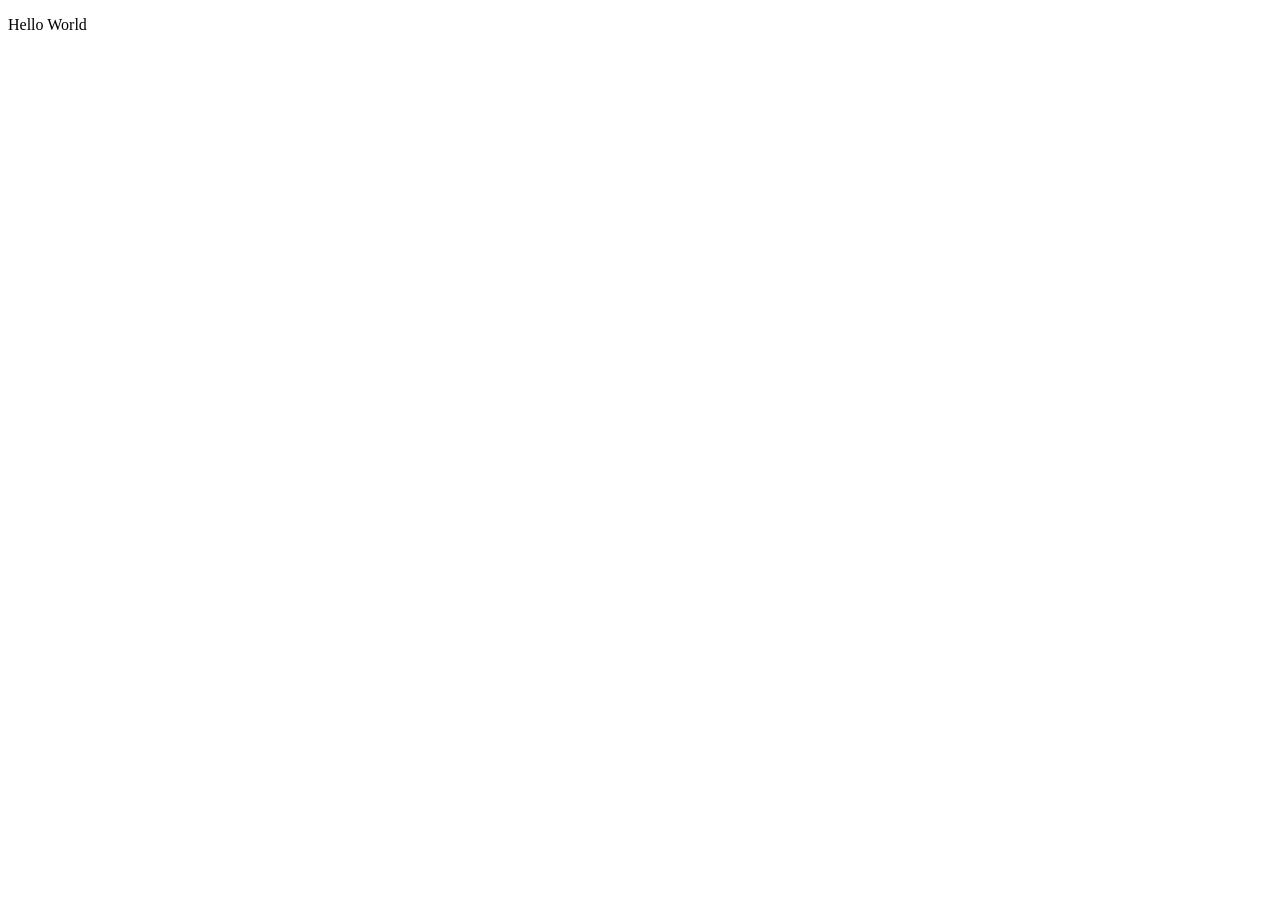
==== src/main/resources/templates/index.html @ cd651db5 "Initial commit" ====
<!DOCTYPE html>
<html lang="en">

<head>
    <meta charset="UTF-8">
    <meta http-equiv="X-UA-Compatible" content="IE=edge">
    <meta name="viewport" content="width=device-width, initial-scale=1.0">
    <link rel="stylesheet" href="style.css">
    <title>Seat Management</title>
</head>
<body>
<p>Hello World</p>
</body>
</html>
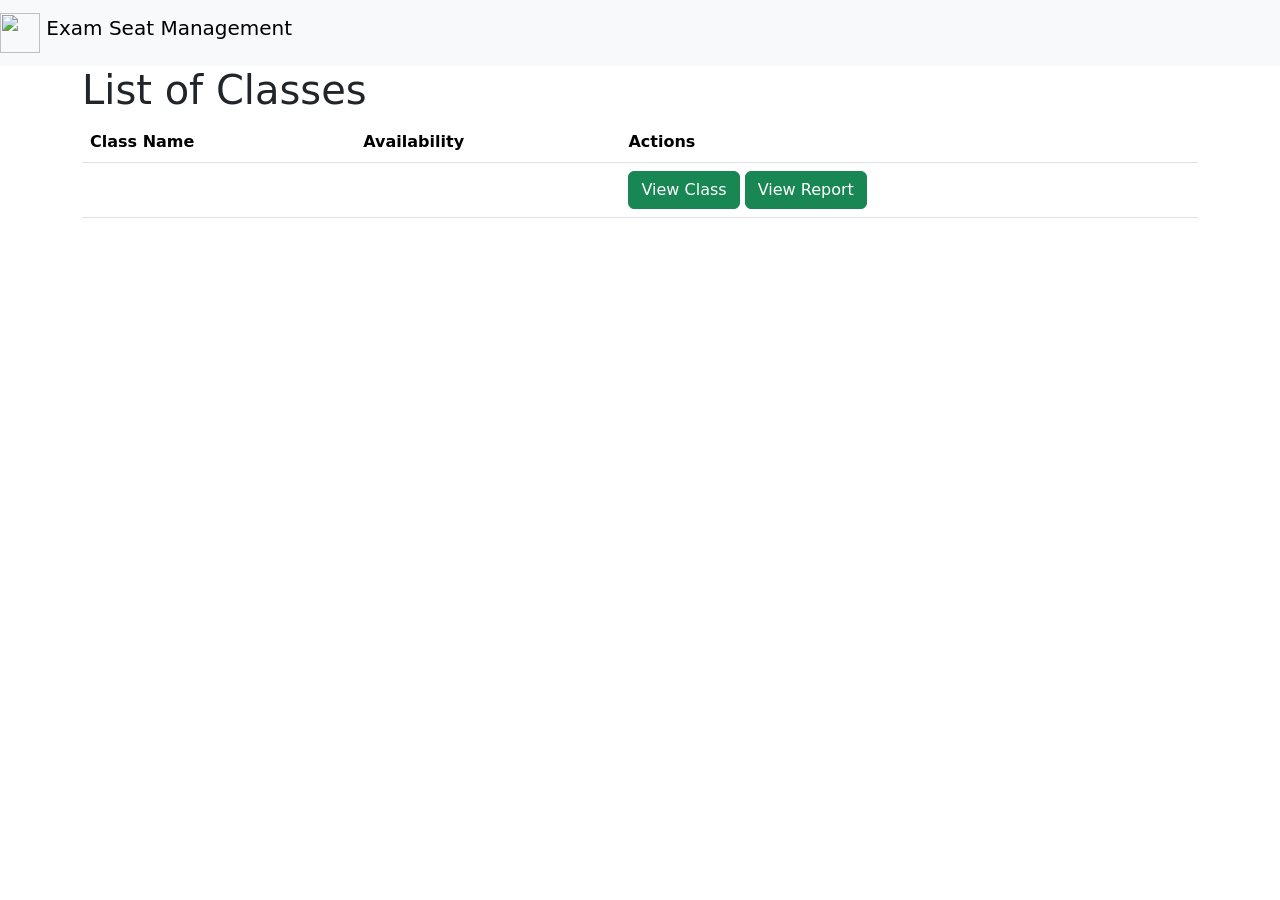
==== commit e816af25: "90% Completed" ====
--- a/src/main/resources/templates/index.html
+++ b/src/main/resources/templates/index.html
@@ -1,14 +1,46 @@
 <!DOCTYPE html>
-<html lang="en">
-
+<html lang="en" xmlns:th="http://www.thymeleaf.org">
 <head>
     <meta charset="UTF-8">
-    <meta http-equiv="X-UA-Compatible" content="IE=edge">
-    <meta name="viewport" content="width=device-width, initial-scale=1.0">
-    <link rel="stylesheet" href="style.css">
+    <link href="https://cdn.jsdelivr.net/npm/bootstrap@5.3.0-alpha1/dist/css/bootstrap.min.css" rel="stylesheet"
+          integrity="sha384-GLhlTQ8iRABdZLl6O3oVMWSktQOp6b7In1Zl3/Jr59b6EGGoI1aFkw7cmDA6j6gD" crossorigin="anonymous">
     <title>Seat Management</title>
 </head>
+
 <body>
-<p>Hello World</p>
+<!-- Image and text -->
+<nav class="navbar navbar-light bg-light">
+    <a class="navbar-brand" href="#">
+        <img src="Exam.png" width="40" height="40" class="d-inline-block align-top" alt="">
+        Exam Seat Management
+    </a>
+</nav>
+<div class="container">
+<h1>List of Classes</h1>
+<table class="table">
+    <thead class="thead-dark">
+    <tr>
+        <th>Class Name</th>
+        <th>Availability</th>
+        <th>Actions</th>
+    </tr>
+    </thead>
+    <tbody>
+    <tr th:each="details : ${classDetails}">
+        <td th:text="${details.className}"></td>
+        <td th:text="${details.availability}"></td>
+        <td>
+            <a type="button" class="btn btn-success"
+               th:href="@{/second/{className}(className = ${details.className})}">View Class
+            </a>
+
+            <a type="button" class="btn btn-success"
+               th:href="@{/third/{className}(className = ${details.className})}">View Report
+            </a>
+        </td>
+    </tr>
+    </tbody>
+</table>
+</div>
 </body>
 </html>
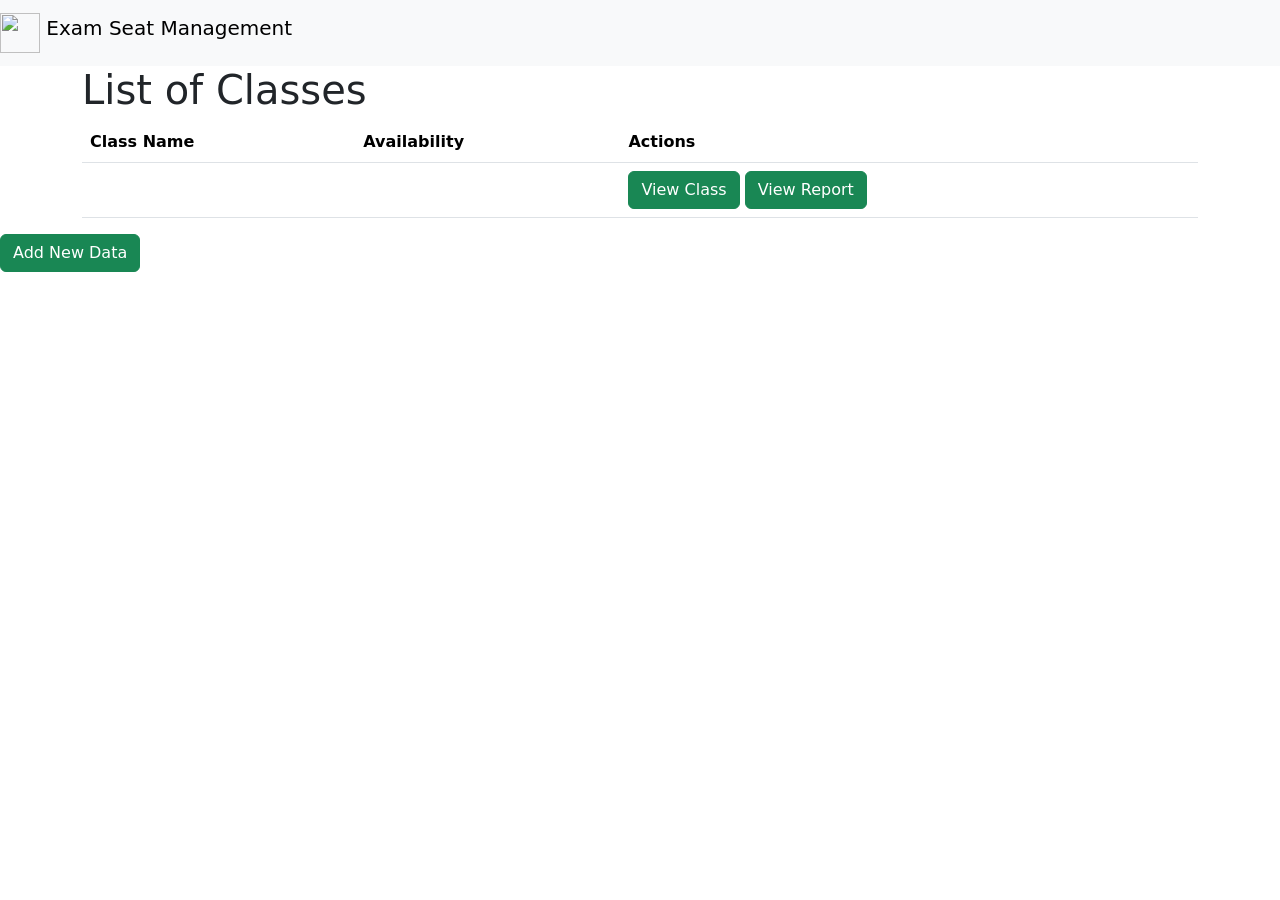
==== commit bea42020: "93% Completed" ====
--- a/src/main/resources/templates/index.html
+++ b/src/main/resources/templates/index.html
@@ -42,5 +42,9 @@
     </tbody>
 </table>
 </div>
+<div>
+    <a type="button" class="btn btn-success"
+       th:href="@{/addNewData}">Add New Data</a>
+</div>
 </body>
 </html>
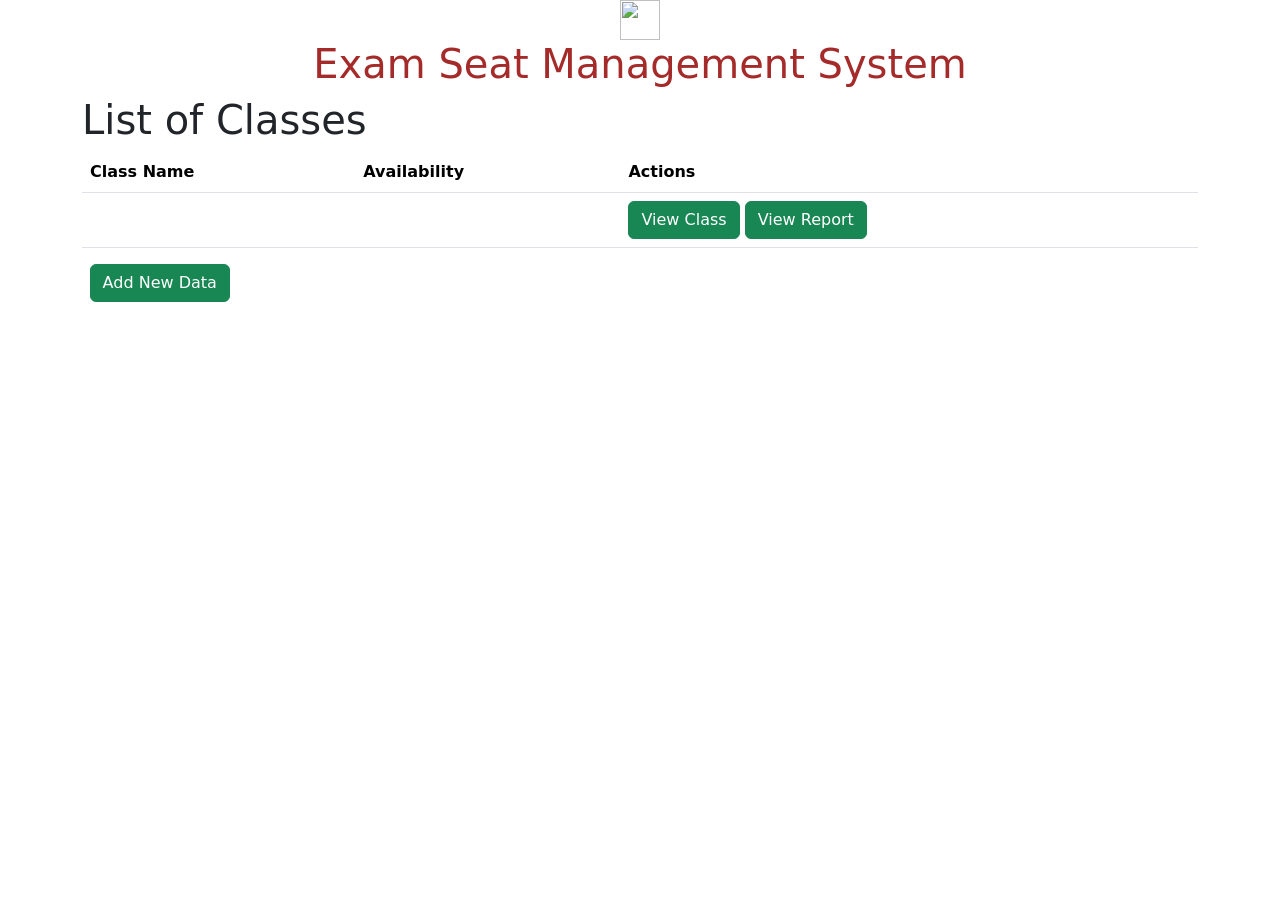
==== commit d321497f: "Added imported library in test page" ====
--- a/src/main/resources/templates/index.html
+++ b/src/main/resources/templates/index.html
@@ -1,5 +1,6 @@
 <!DOCTYPE html>
 <html lang="en" xmlns:th="http://www.thymeleaf.org">
+
 <head>
     <meta charset="UTF-8">
     <link href="https://cdn.jsdelivr.net/npm/bootstrap@5.3.0-alpha1/dist/css/bootstrap.min.css" rel="stylesheet"
@@ -9,12 +10,10 @@
 
 <body>
 <!-- Image and text -->
-<nav class="navbar navbar-light bg-light">
-    <a class="navbar-brand" href="#">
-        <img src="Exam.png" width="40" height="40" class="d-inline-block align-top" alt="">
-        Exam Seat Management
-    </a>
-</nav>
+<div align="center">
+    <img src="Exam.png" width="40" height="40" class="d-inline-block align-top" alt="">
+    <h1 style="color:brown">Exam Seat Management System</h1>
+</div>
 <div class="container">
 <h1>List of Classes</h1>
 <table class="table">
@@ -42,7 +41,8 @@
     </tbody>
 </table>
 </div>
-<div>
+
+<div style="margin-left:7%">
     <a type="button" class="btn btn-success"
        th:href="@{/addNewData}">Add New Data</a>
 </div>
